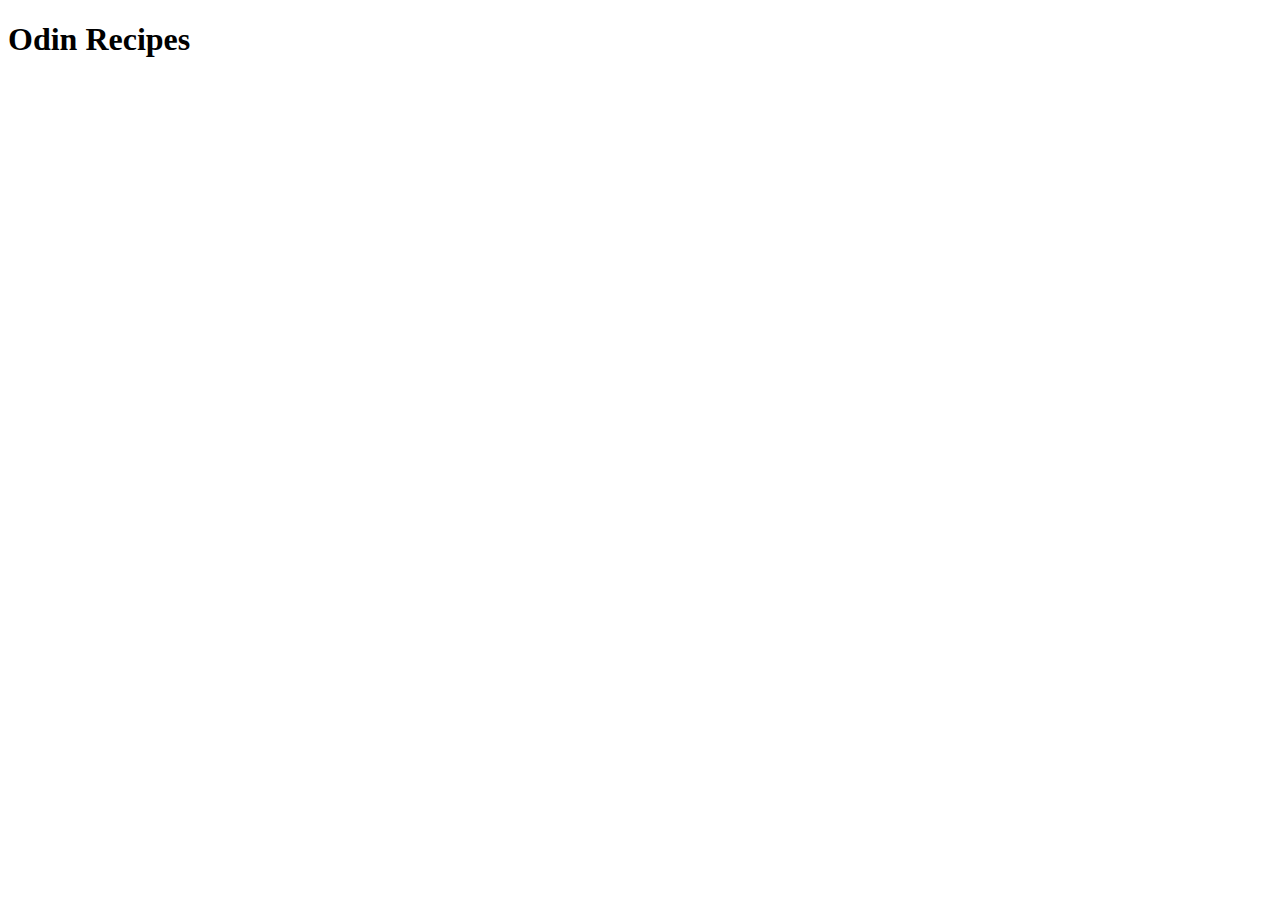
==== index.html @ ea576905 "Setup initial structure of project" ====
<!DOCTYPE html>
<html lang="en">
<head>
    <meta charset="UTF-8">
    <meta name="viewport" content="width=device-width, initial-scale=1.0">
    <title>Odin Recipes</title>
</head>
<body>
    <h1>Odin Recipes</h1>
</body>
</html>
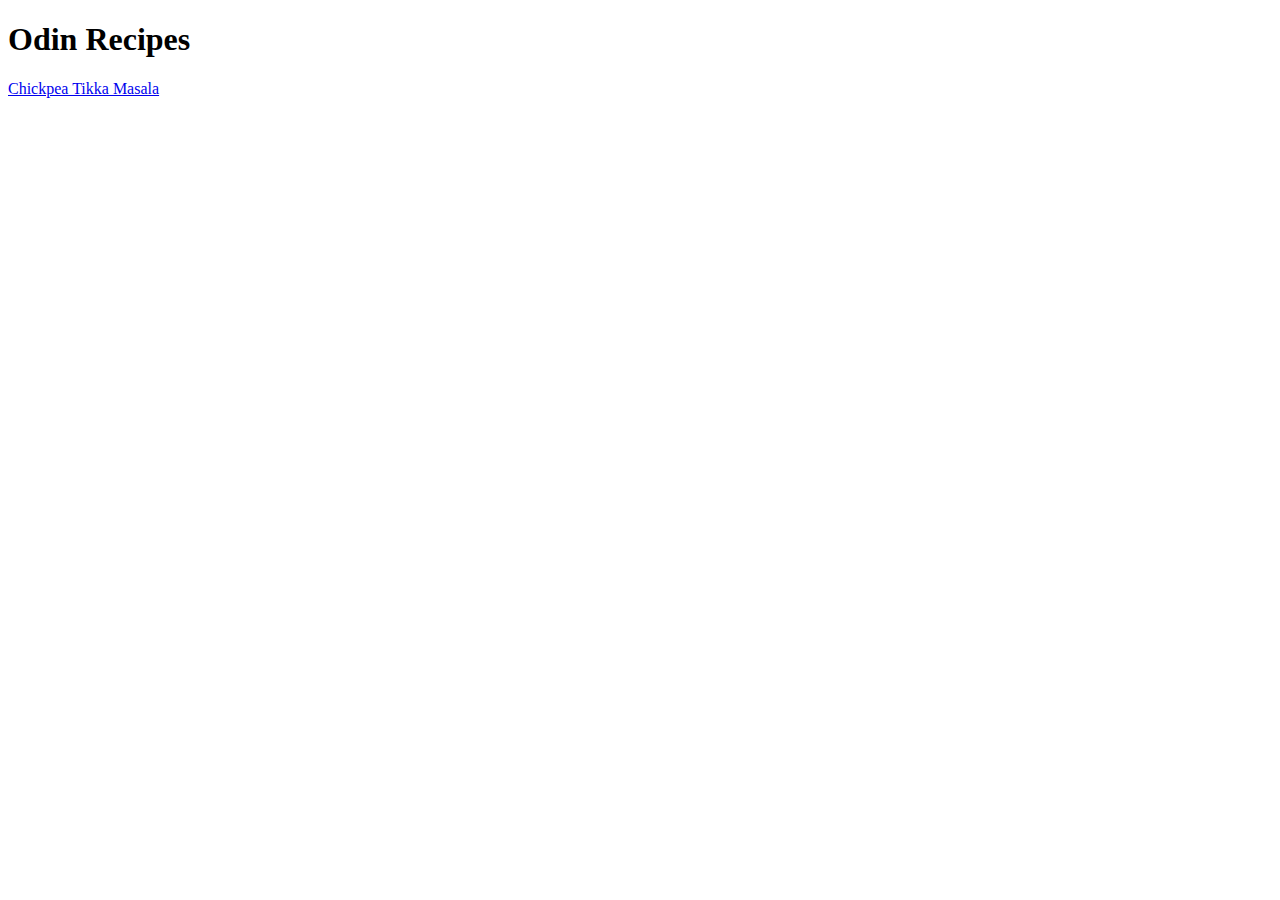
==== commit be51969d: "Added the first recipe on the website" ====
--- a/index.html
+++ b/index.html
@@ -7,5 +7,7 @@
 </head>
 <body>
     <h1>Odin Recipes</h1>
+    <a href="./recipes/chickpeaTikkaMasala.html">Chickpea Tikka Masala</a>
+    
 </body>
 </html>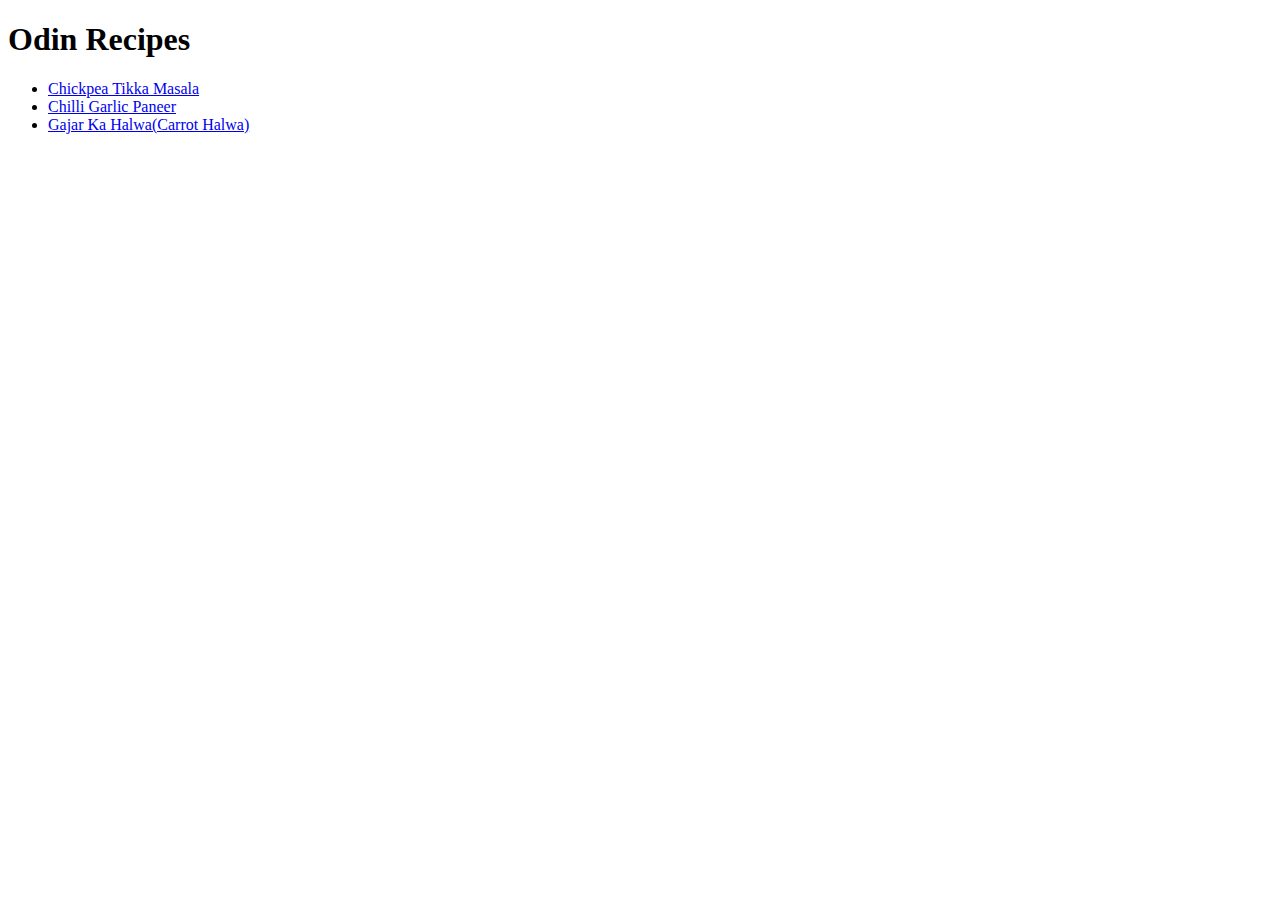
==== commit 49833ecd: "Added two more recipes" ====
--- a/index.html
+++ b/index.html
@@ -7,7 +7,11 @@
 </head>
 <body>
     <h1>Odin Recipes</h1>
-    <a href="./recipes/chickpeaTikkaMasala.html">Chickpea Tikka Masala</a>
+    <ul>
+        <li><a href="./recipes/chickpeaTikkaMasala.html">Chickpea Tikka Masala</a></li>
+        <li><a href="./recipes/chilliGarlicPaneer.html">Chilli Garlic Paneer</a></li>
+        <li><a href="./recipes/gajarKaHalwa.html">Gajar Ka Halwa(Carrot Halwa)</a></li>
+    </ul>
     
 </body>
 </html>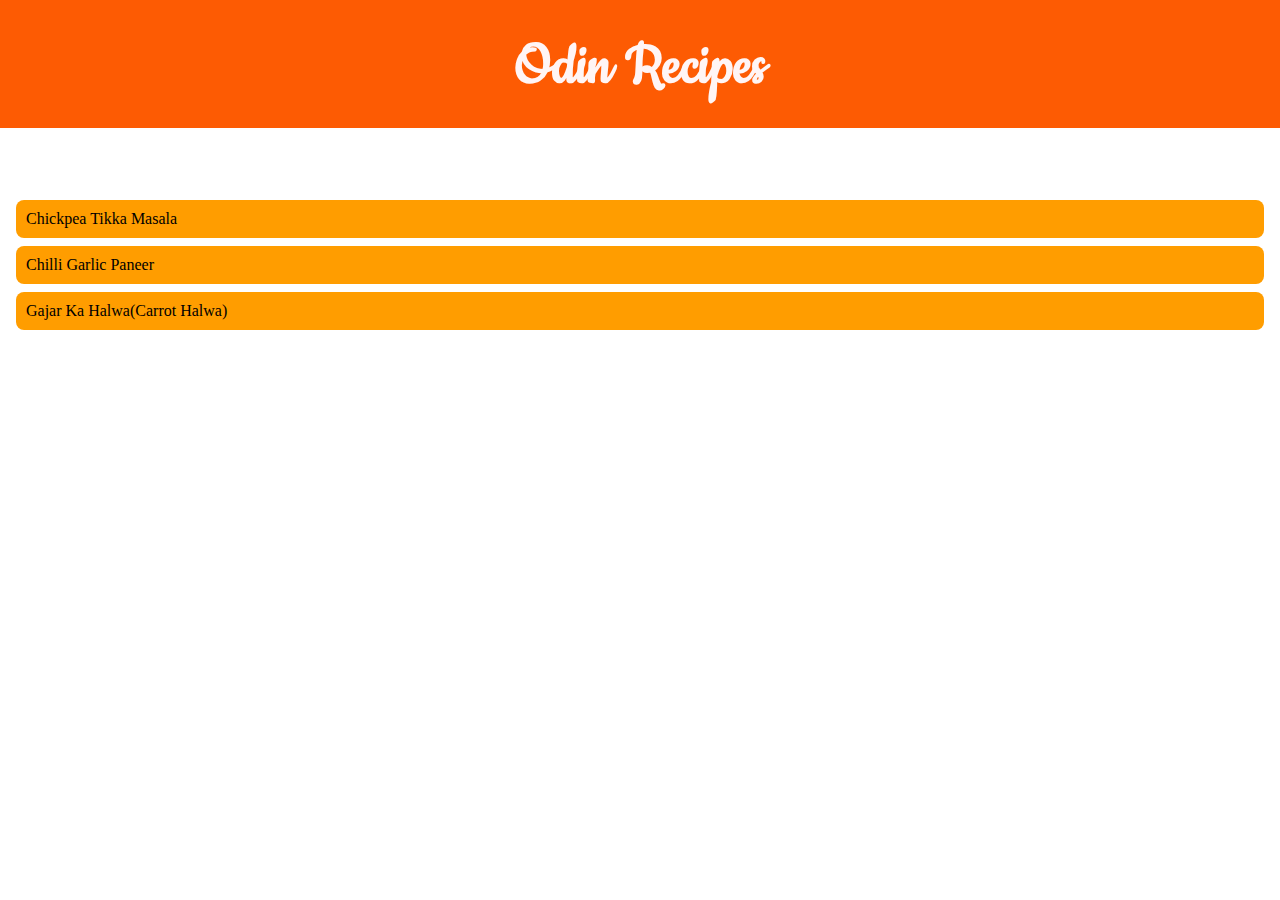
==== commit 79024d4d: "Upgraded UI of homepage" ====
--- a/index.html
+++ b/index.html
@@ -4,14 +4,17 @@
     <meta charset="UTF-8">
     <meta name="viewport" content="width=device-width, initial-scale=1.0">
     <title>Odin Recipes</title>
+    <link rel="stylesheet" href="style.css">
 </head>
 <body>
-    <h1>Odin Recipes</h1>
-    <ul>
-        <li><a href="./recipes/chickpeaTikkaMasala.html">Chickpea Tikka Masala</a></li>
-        <li><a href="./recipes/chilliGarlicPaneer.html">Chilli Garlic Paneer</a></li>
-        <li><a href="./recipes/gajarKaHalwa.html">Gajar Ka Halwa(Carrot Halwa)</a></li>
-    </ul>
+    <div id="main">
+        <h1 id="header">Odin Recipes</h1>
+        <ul id="lists">
+            <li><a href="./recipes/chickpeaTikkaMasala.html">Chickpea Tikka Masala</a></li>
+            <li><a href="./recipes/chilliGarlicPaneer.html">Chilli Garlic Paneer</a></li>
+            <li><a href="./recipes/gajarKaHalwa.html">Gajar Ka Halwa(Carrot Halwa)</a></li>
+        </ul>
+    </div>
     
 </body>
 </html>--- a/style.css
+++ b/style.css
@@ -0,0 +1,45 @@
+@font-face {
+    font-family: "cookie";
+    src: url(./Cookie-Regular.ttf);
+}
+*{
+    margin: 0%;
+    padding: 0%;
+    box-sizing: border-box;
+}
+
+body {
+    height: 100%;
+    width: 100%;
+}
+
+#main {
+    height: 100vh;
+    width: 100vw;
+}
+
+#header {
+    display: inline-block;
+    background-color: #fd5b03;
+    height: 128px;
+    width: 100%;
+    margin-bottom: 64px;
+    text-align: center;
+    padding-top: 32px;
+    color: rgb(255, 245, 245);
+    font-family: 'cookie';
+    font-size: 64px;
+}
+
+#lists li {
+    background-color: white;
+    padding: 10px;
+    margin: 8px 16px;
+    list-style: none;
+    border-radius: 8px;
+    background-color: rgb(255, 157, 0);
+}
+#lists li a {
+    text-decoration: none;
+    color: black;
+}